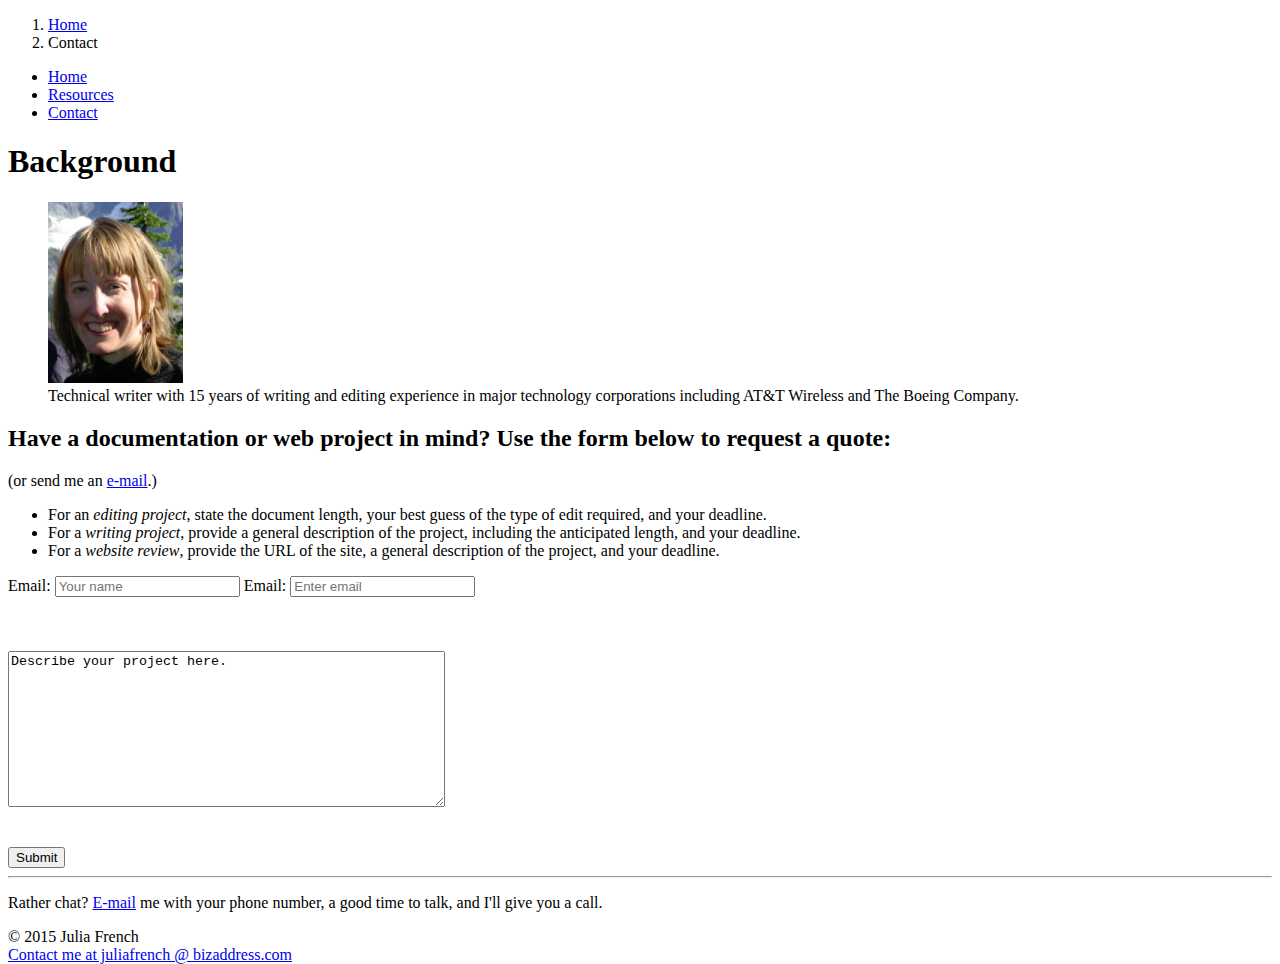
==== Contact.html @ de542a3e "new contact page" ====
<!DOCTYPE html>
<html>
<head>
  <meta charset="utf-8">

  <title>julia french portfolio</title>
  
  <link rel="stylesheet" href="https://maxcdn.bootstrapcdn.com/bootstrap/3.3.6/css/bootstrap.min.css" integrity="sha384-1q8mTJOASx8j1Au+a5WDVnPi2lkFfwwEAa8hDDdjZlpLegxhjVME1fgjWPGmkzs7" crossorigin="anonymous">
  
  <style>
    
  html, body {
  height: 100%;
}   
  
section {
  clear: both;
}

    html, body {
  height: 100%;
}

  
  </style>
  
   
  
</head>

<body>
  
  <ol class="breadcrumb">
  <li><a href="index.html">Home</a></li>
  <li class="active">Contact</li>
</ol>
  
  <!--main nav -->

  <nav>
    <ul class="nav nav-pills .nav-stacked">
      <li role="presentation" class="active"><a href="index.html" target="_blank">Home</a>
      </li>


      <li role="presentation" class="active">
<a href="Resources.html#" target="_blank">Resources</a>
      </li>


      <li role="presentation" class="active">
        <a href="Contact.html" target="_blank">Contact</a>
      </li>
    </ul>
  </nav>
  


  <h1>Background</h1>

  
  
      
    <figure class="figure">
  <img src="images/headshot.png" class="figure-img img-fluid img-rounded" alt="headshot">
  <figcaption class="figure-caption">Technical writer with 15 years of writing and editing experience in major
      technology corporations including AT&amp;T Wireless and The Boeing Company.</figcaption>
</figure>
    
 
   
    
  <section>
    <h2>Have a documentation or web project in mind? Use the form below to
    request a quote:</h2>
    <!--Quote Submission-->


    <p>(or send me an <a href=
    "mailto:juliafrench@bizaddress.com">e-mail</a>.)</p>


    <ul>
      <li>For an <em>editing project</em>, state the document length, your best
      guess of the type of edit required, and your deadline.</li>


      <li>For a <em>writing project</em>, provide a general description of the
      project, including the anticipated length, and your deadline.</li>


      <li>For a <em>website review</em>, provide the URL of the site, a general
      description of the project, and your deadline.</li>
    </ul>

    
  <div class="container">
  <form class="form-inline" role="form">
    <div class="form-group">
      <label class="sr-only" for="name">Email:</label>
     <input type="name" class="form-control" id="name" placeholder="Your name">
     
      <label class="sr-only" for="email">Email:</label>
      <input type="email" class="form-control" id="email" placeholder="Enter email">
      
          </div>
    <br/>
    
    
    
<br>
<br>
<textarea rows="10" cols="52">
Describe your project here.
</textarea>
<br>
<br>
</form>

    
     <br/>
    
    <form>
    <button type="submit" class="btn btn-default">Submit</button>
</form>
    
     </div> 
    <hr>


    <p>Rather chat? <a href=
    "mailto:juliafrench@bizaddress.com">E-mail</a> me with your phone
    number, a good time to talk, and I'll give you a call.</p>
  </section>


  <footer>
    <!--copyright, secondary nav, contact-->
    <span class="whitetext">&copy; 2015 Julia French</span><br>
    <a href="mailto:juliafrench@bizaddress.com">Contact me at juliafrench @
    bizaddress.com</a>
  </footer>
</body>
</html>
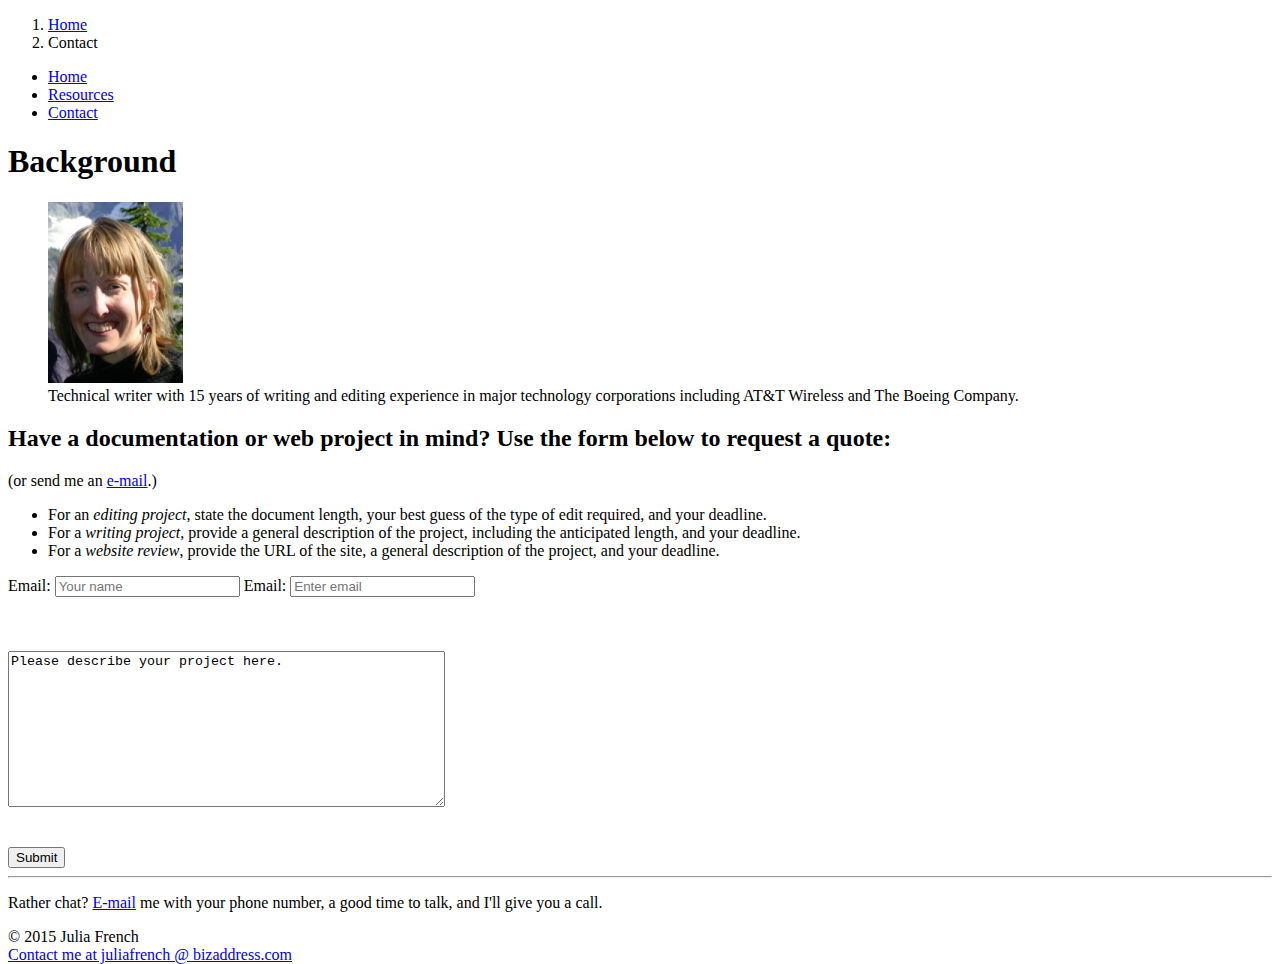
==== commit f37ce12a: "minor change" ====
--- a/Contact.html
+++ b/Contact.html
@@ -111,7 +111,7 @@
 <br>
 <br>
 <textarea rows="10" cols="52">
-Describe your project here.
+Please describe your project here.
 </textarea>
 <br>
 <br>
